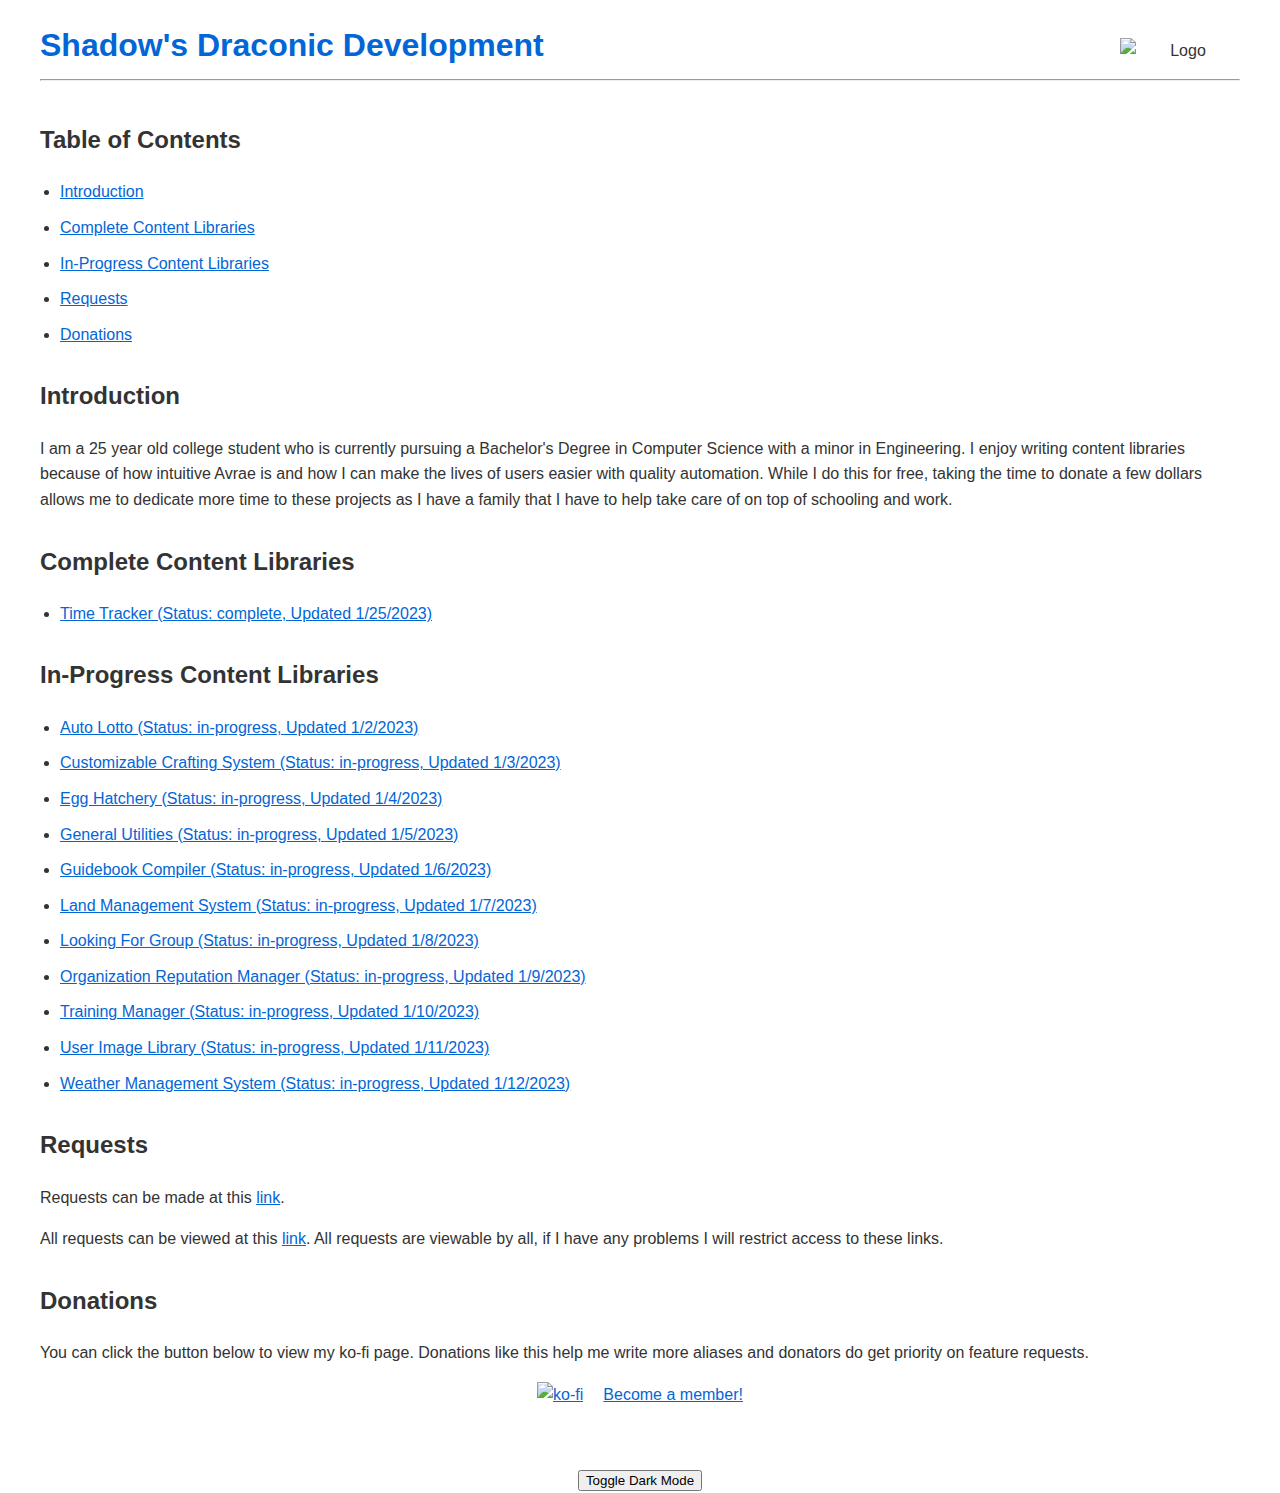
==== index.html @ cc66aed0 "force rebuild" ====
<!DOCTYPE html>
<html lang="en">
<head>
    <meta charset="UTF-8">
    <meta name="viewport" content="width=device-width, initial-scale=1.0">
    <title>Shadow's Draconic Development</title>
    <link rel="stylesheet" href="assets/styles.css">
</head>
<body>
    <div class="container">
        <header>
            <div class="header-content" style="display: flex; justify-content: space-between; align-items: baseline;">
                <h1 style="margin: 0;">Shadow's Draconic Development</h1>
                <img src="https://github.com/Shadow-Draconic-Development/.github/blob/60cb01e800f59566bbbd9f904bd0f9d2a96e8619/assets/main.png?raw=true" alt="Logo" width="10%" style="vertical-align: bottom;">
            </div>
            <hr>
        </header>

        <h2>Table of Contents</h2>
        <ul>
            <li><a href="#introduction">Introduction</a></li>
            <li><a href="#complete-content-libraries">Complete Content Libraries</a></li>
            <li><a href="#in-progress-content-libraries">In-Progress Content Libraries</a></li>
            <li><a href="#requests">Requests</a></li>
            <li><a href="#donations">Donations</a></li>
        </ul>

        <h2 id="introduction">Introduction</h2>
        <p id="about-me"></p>

        <h2 id="complete-content-libraries">Complete Content Libraries</h2>
        <ul id="complete-repositories">
            <!-- Complete repositories will be added here -->
        </ul>
    
        <h2 id="in-progress-content-libraries">In-Progress Content Libraries</h2>
        <ul id="in-progress-repositories">
            <!-- In-progress repositories will be added here -->
        </ul>

        <h2 id="requests">Requests</h2>
        <p>Requests can be made at this <a href="https://forms.gle/YYkyPcBb1WHXWMYE6">link</a>.</p>
        <p>All requests can be viewed at this <a href="https://docs.google.com/spreadsheets/d/1OyW78hh1ARDHeDu4hF4X2TxcpYSrrArprs8pkQB3zo4/edit?usp=sharing">link</a>. All requests are viewable by all, if I have any problems I will restrict access to these links.</p>

        <h2 id="donations">Donations</h2>
        <p>You can click the button below to view my ko-fi page. Donations like this help me write more aliases and donators do get priority on feature requests.</p>
        <div class="footer-buttons">
            <a href="https://ko-fi.com/F2F6MG4NH" target="_blank" class="kofi-button">
                <img src="https://ko-fi.com/img/githubbutton_sm.svg" alt="ko-fi">
            </a>
            <a href="https://www.patreon.com/bePatron?u=47388431" data-patreon-widget-type="become-patron-button" id="patreon-button">Become a member!</a>
        </div>
    </div>
    <footer>

        <button onclick="toggleDarkMode()">Toggle Dark Mode</button>
    </footer>

    <script src="assets/script.js"></script>
</body>
</html>
---- assets/styles.css ----
/* Common styles */
body {
    font-family: -apple-system, BlinkMacSystemFont, "Segoe UI", Roboto, Helvetica, Arial, sans-serif, "Apple Color Emoji", "Segoe UI Emoji", "Segoe UI Symbol";
    line-height: 1.6;
    color: #333;
    background-color: #fff;
    margin: 0;
    padding: 0 20px; /* Reduce left and right padding */
    transition: background-color 0.3s ease, color 0.3s ease;
}

.container {
    max-width: calc(100% - 40px); /* Adjust max-width to account for padding */
    margin: 0 auto;
    padding: 20px;
}


header {
    text-align: center;
    margin-bottom: 40px;
}

h1 {
    margin: 0;
    font-size: 2em;
    font-weight: 600;
    color: #0366d6;
}

h2 {
    margin-top: 30px;
    font-size: 1.5em;
}

ul {
    padding-left: 20px;
}

ul li {
    margin-bottom: 10px;
}

a {
    color: #0366d6;
    text-decoration: underline;
}

a:hover {
    text-decoration: underline;
}

.kofi-button {
    margin-top: 20px;
    display: block;
    text-align: center;
}

/* Dark mode styles */
body.dark-mode {
    color: #c9d1d9;
    background-color: #0d1117;
}

body.dark-mode h1 {
    color: #58a6ff;
}

body.dark-mode h2 {
    color: #8b949e;
}

body.dark-mode a {
    color: #8b949e;
}

body.dark-mode a:hover {
    color: #c9d1d9;
}

footer {
    text-align: center;
    margin-top: 40px;
}

/* For WebKit-based browsers (Chrome, Safari) */
::-webkit-scrollbar {
    width: 10px; /* Width of the scrollbar */
    background-color: var(--scrollbar-bg-color); /* Background color of the scrollbar */
}

::-webkit-scrollbar-thumb {
    background-color: var(--scrollbar-thumb-color); /* Color of the scrollbar thumb */
    border-radius: 5px; /* Rounded corners for the scrollbar thumb */
}

::-webkit-scrollbar-thumb:hover {
    background-color: var(--scrollbar-thumb-hover-color); /* Color of the scrollbar thumb on hover */
}

::-webkit-scrollbar-track {
    background-color: var(--scrollbar-track-color); /* Background color of the scrollbar track */
}

.footer-buttons {
    display: flex;
    justify-content: center;
    align-items: center;
}

.footer-buttons a {
    margin: 0 10px; /* Add some space between the buttons */
}
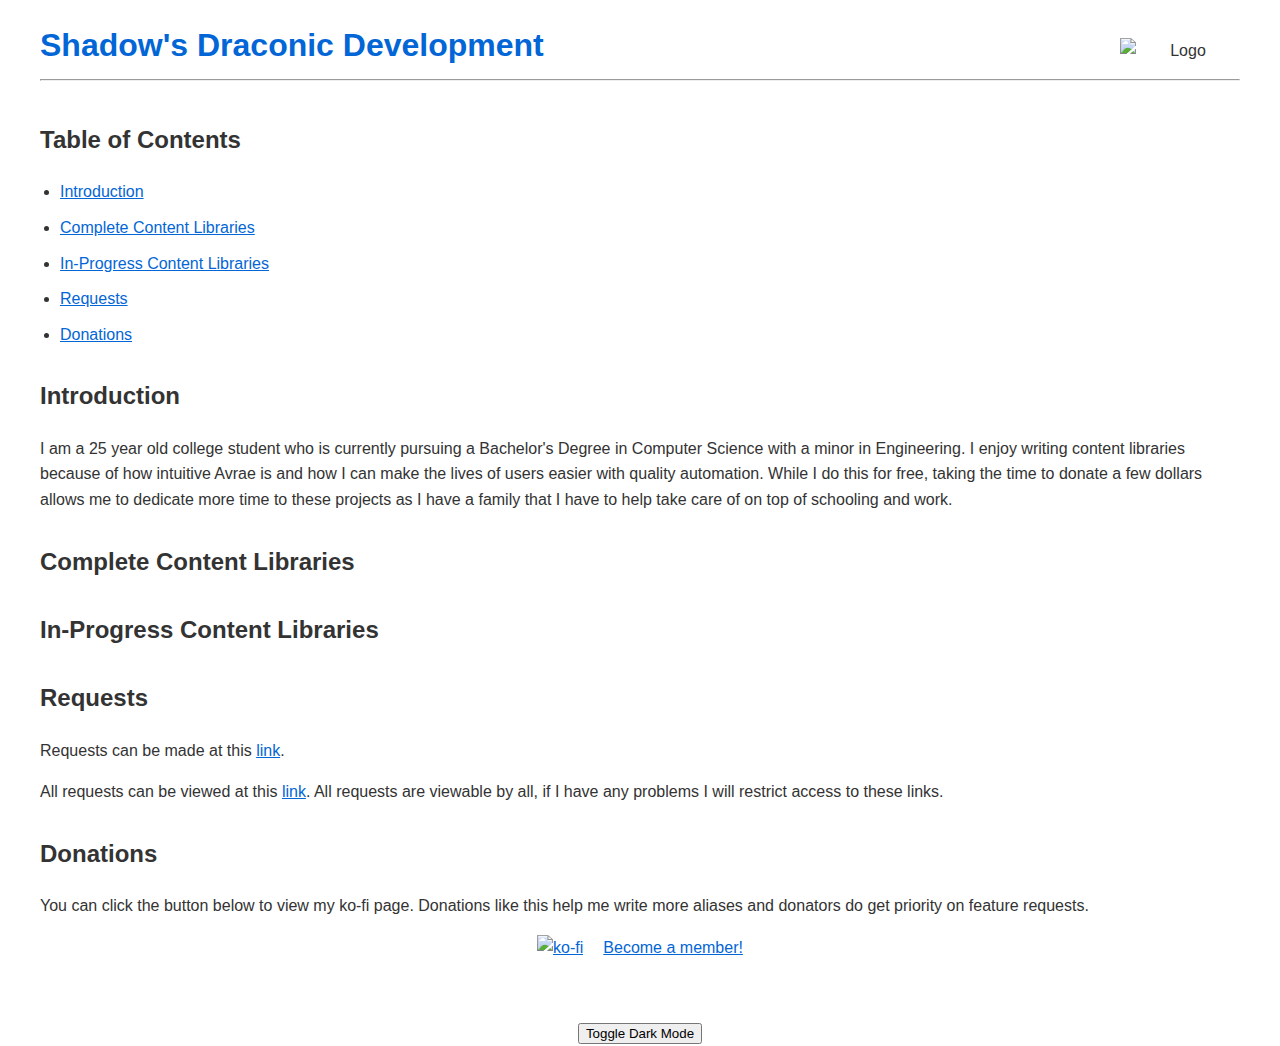
==== commit b91e5e2f: "width_update" ====
--- a/index.html
+++ b/index.html
@@ -11,7 +11,7 @@
         <header>
             <div class="header-content" style="display: flex; justify-content: space-between; align-items: baseline;">
                 <h1 style="margin: 0;">Shadow's Draconic Development</h1>
-                <img src="https://github.com/Shadow-Draconic-Development/.github/blob/60cb01e800f59566bbbd9f904bd0f9d2a96e8619/assets/main.png?raw=true" alt="Logo" width="10%" style="vertical-align: bottom;">
+                <img src="https://github.com/Shadow-Draconic-Development/.github/blob/60cb01e800f59566bbbd9f904bd0f9d2a96e8619/assets/main.png?raw=true" alt="Logo" width="10%" style="vertical-align: bottom; min-width: 70px;">
             </div>
             <hr>
         </header>
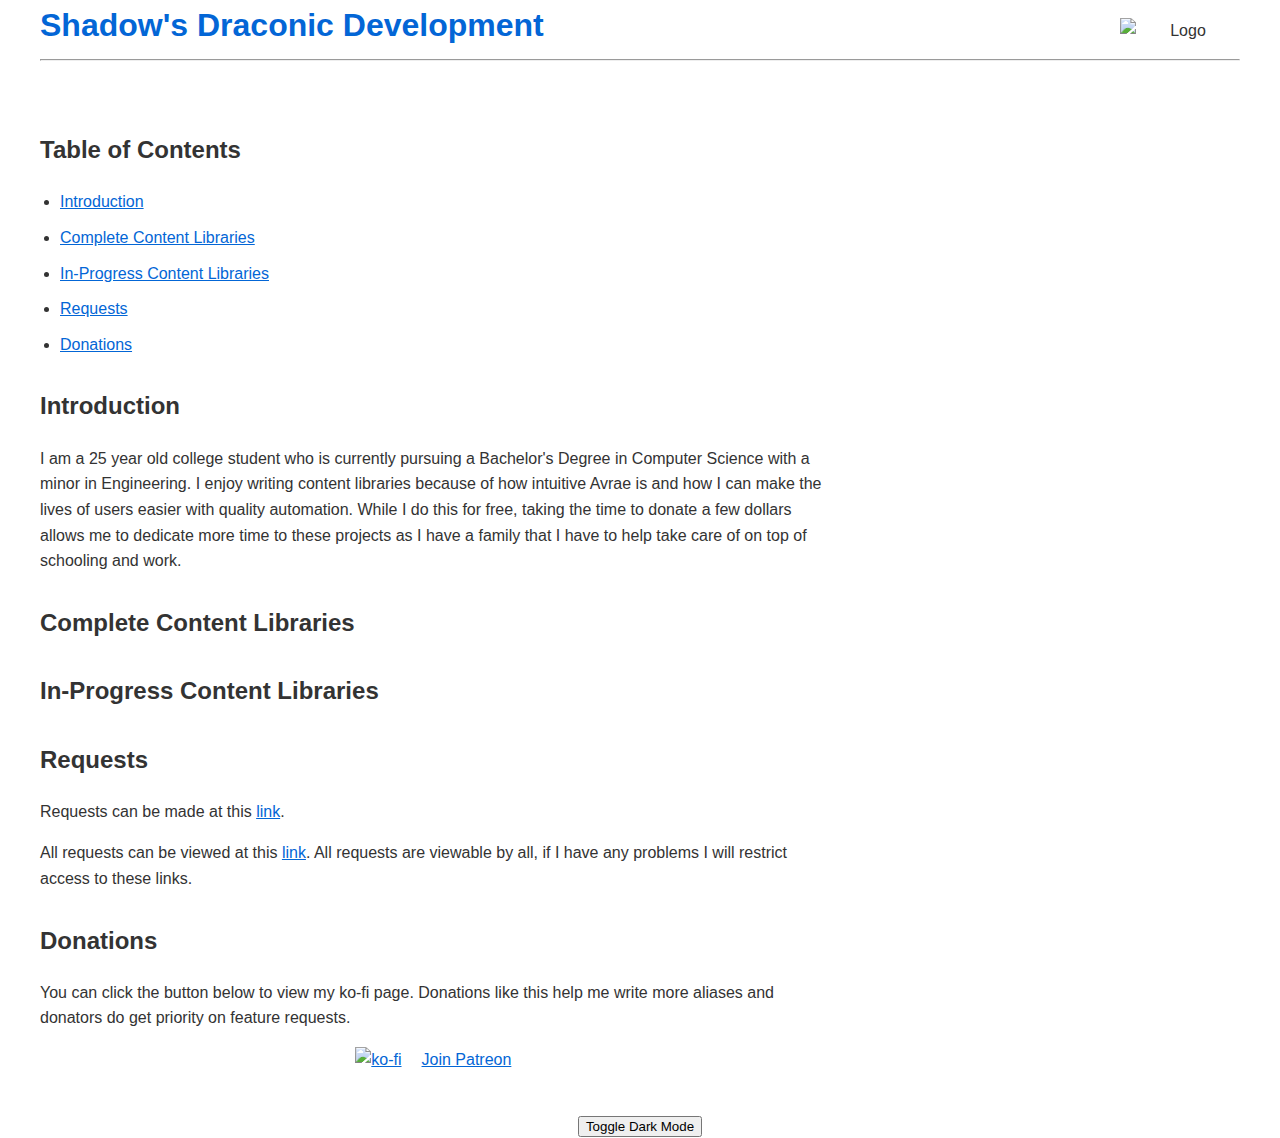
==== commit b7d3810d: "Entire new upload" ====
--- a/index.html
+++ b/index.html
@@ -11,48 +11,59 @@
         <header>
             <div class="header-content" style="display: flex; justify-content: space-between; align-items: baseline;">
                 <h1 style="margin: 0;">Shadow's Draconic Development</h1>
-                <img src="https://github.com/Shadow-Draconic-Development/.github/blob/60cb01e800f59566bbbd9f904bd0f9d2a96e8619/assets/main.png?raw=true" alt="Logo" width="10%" style="vertical-align: bottom; min-width: 70px;">
+                <img src="https://github.com/Shadow-Draconic-Development/.github/blob/main/assets/main.png?raw=true" alt="Logo" width="10%" style="vertical-align: bottom; min-width: 70px;">
             </div>
             <hr>
         </header>
 
-        <h2>Table of Contents</h2>
-        <ul>
-            <li><a href="#introduction">Introduction</a></li>
-            <li><a href="#complete-content-libraries">Complete Content Libraries</a></li>
-            <li><a href="#in-progress-content-libraries">In-Progress Content Libraries</a></li>
-            <li><a href="#requests">Requests</a></li>
-            <li><a href="#donations">Donations</a></li>
-        </ul>
+        <div class="main-content">
+            <div class="content-left">
+                <div class="table-of-contents">
+                    <h2>Table of Contents</h2>
+                    <ul>
+                        <li><a href="#introduction">Introduction</a></li>
+                        <li><a href="#complete-content-libraries">Complete Content Libraries</a></li>
+                        <li><a href="#in-progress-content-libraries">In-Progress Content Libraries</a></li>
+                        <li><a href="#requests">Requests</a></li>
+                        <li><a href="#donations">Donations</a></li>
+                    </ul>
+                </div>
 
-        <h2 id="introduction">Introduction</h2>
-        <p id="about-me"></p>
+                <div class="content">
+                    <h2 id="introduction">Introduction</h2>
+                    <p id="about-me"></p>
 
-        <h2 id="complete-content-libraries">Complete Content Libraries</h2>
-        <ul id="complete-repositories">
-            <!-- Complete repositories will be added here -->
-        </ul>
-    
-        <h2 id="in-progress-content-libraries">In-Progress Content Libraries</h2>
-        <ul id="in-progress-repositories">
-            <!-- In-progress repositories will be added here -->
-        </ul>
+                    <h2 id="complete-content-libraries">Complete Content Libraries</h2>
+                    <ul id="complete-repositories">
+                        <!-- Complete repositories will be added here -->
+                    </ul>
+                
+                    <h2 id="in-progress-content-libraries">In-Progress Content Libraries</h2>
+                    <ul id="in-progress-repositories">
+                        <!-- In-progress repositories will be added here -->
+                    </ul>
 
-        <h2 id="requests">Requests</h2>
-        <p>Requests can be made at this <a href="https://forms.gle/YYkyPcBb1WHXWMYE6">link</a>.</p>
-        <p>All requests can be viewed at this <a href="https://docs.google.com/spreadsheets/d/1OyW78hh1ARDHeDu4hF4X2TxcpYSrrArprs8pkQB3zo4/edit?usp=sharing">link</a>. All requests are viewable by all, if I have any problems I will restrict access to these links.</p>
+                    <h2 id="requests">Requests</h2>
+                    <p>Requests can be made at this <a href="https://forms.gle/YYkyPcBb1WHXWMYE6">link</a>.</p>
+                    <p>All requests can be viewed at this <a href="https://docs.google.com/spreadsheets/d/1OyW78hh1ARDHeDu4hF4X2TxcpYSrrArprs8pkQB3zo4/edit?usp=sharing">link</a>. All requests are viewable by all, if I have any problems I will restrict access to these links.</p>
 
-        <h2 id="donations">Donations</h2>
-        <p>You can click the button below to view my ko-fi page. Donations like this help me write more aliases and donators do get priority on feature requests.</p>
-        <div class="footer-buttons">
-            <a href="https://ko-fi.com/F2F6MG4NH" target="_blank" class="kofi-button">
-                <img src="https://ko-fi.com/img/githubbutton_sm.svg" alt="ko-fi">
-            </a>
-            <a href="https://www.patreon.com/bePatron?u=47388431" data-patreon-widget-type="become-patron-button" id="patreon-button">Become a member!</a>
+                    <h2 id="donations">Donations</h2>
+                    <p>You can click the button below to view my ko-fi page. Donations like this help me write more aliases and donators do get priority on feature requests.</p>
+                    <div class="footer-buttons">
+                        <a href="https://ko-fi.com/F2F6MG4NH" target="_blank" class="kofi-button">
+                            <img src="https://ko-fi.com/img/githubbutton_sm.svg" alt="ko-fi">
+                        </a>
+                        <a href="https://www.patreon.com/bePatron?u=47388431" data-patreon-widget-type="become-patron-button" id="patreon-button">Join Patreon</a>
+                    </div>
+                </div>
+            </div>
+
+            <div class="discord-widget">
+                <iframe src="https://discord.com/widget?id=347038389838544897&theme=dark" width="350" height="500" allowtransparency="true" frameborder="0" sandbox="allow-popups allow-popups-to-escape-sandbox allow-same-origin allow-scripts"></iframe>
+            </div>
         </div>
     </div>
     <footer>
-
         <button onclick="toggleDarkMode()">Toggle Dark Mode</button>
     </footer>
 
--- a/assets/styles.css
+++ b/assets/styles.css
@@ -110,4 +110,25 @@
 
 .footer-buttons a {
     margin: 0 10px; /* Add some space between the buttons */
-}+}
+
+.container {
+    max-width: 1200px;
+    margin: 0 auto;
+    padding: 0 20px;
+}
+
+.main-content {
+    display: flex;
+}
+
+.content-left {
+    flex: 2;
+    margin-right: 20px;
+}
+
+.discord-widget {
+    flex: 1;
+    min-width: 70px;
+    width: "10%";
+}
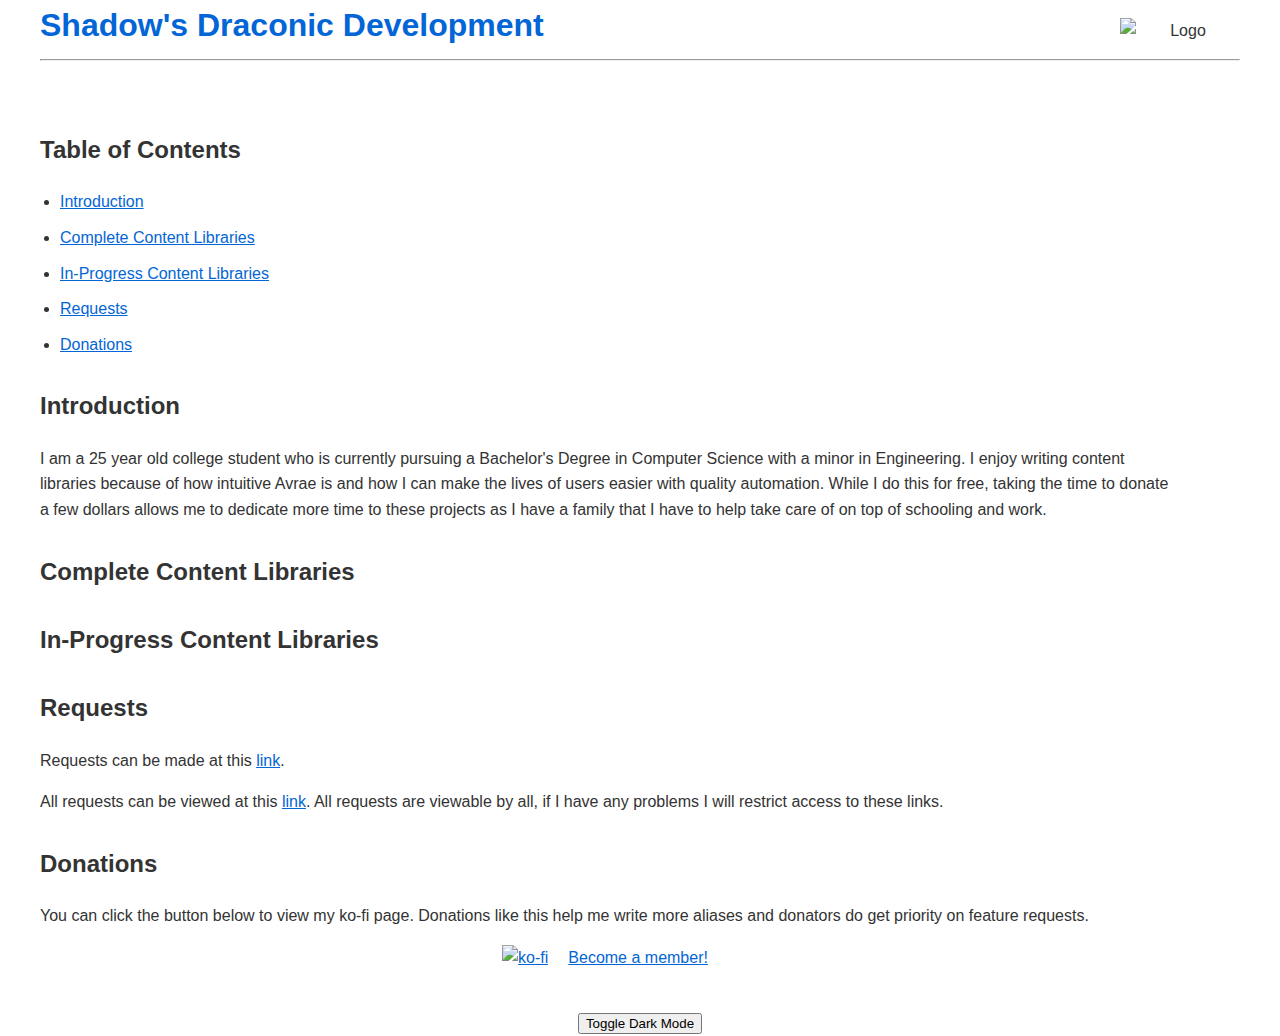
==== commit 2d767c35: "Test upload" ====
--- a/index.html
+++ b/index.html
@@ -17,7 +17,7 @@
         </header>
 
         <div class="main-content">
-            <div class="content-left">
+            <div class="content-wrapper">
                 <div class="table-of-contents">
                     <h2>Table of Contents</h2>
                     <ul>
@@ -53,7 +53,7 @@
                         <a href="https://ko-fi.com/F2F6MG4NH" target="_blank" class="kofi-button">
                             <img src="https://ko-fi.com/img/githubbutton_sm.svg" alt="ko-fi">
                         </a>
-                        <a href="https://www.patreon.com/bePatron?u=47388431" data-patreon-widget-type="become-patron-button" id="patreon-button">Join Patreon</a>
+                        <a href="https://www.patreon.com/bePatron?u=47388431" data-patreon-widget-type="become-patron-button" id="patreon-button">Become a member!</a>
                     </div>
                 </div>
             </div>
--- a/assets/styles.css
+++ b/assets/styles.css
@@ -130,5 +130,5 @@
 .discord-widget {
     flex: 1;
     min-width: 70px;
-    width: "10%";
+    width: 10%;
 }
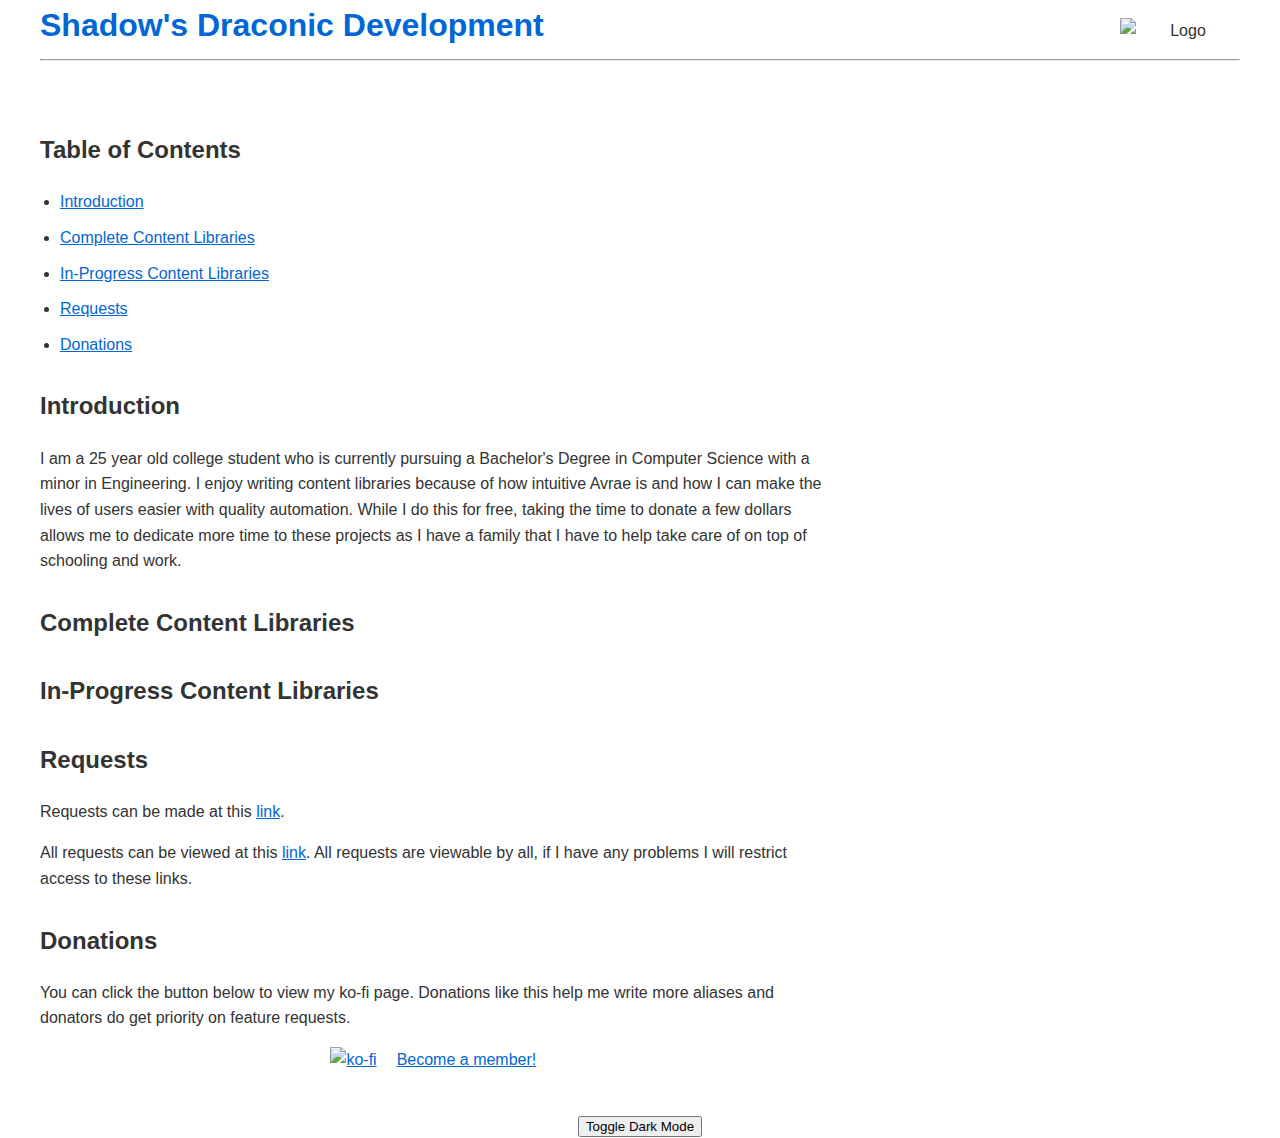
==== commit 42e72b37: "Icon update" ====
--- a/index.html
+++ b/index.html
@@ -5,17 +5,18 @@
     <meta name="viewport" content="width=device-width, initial-scale=1.0">
     <title>Shadow's Draconic Development</title>
     <link rel="stylesheet" href="assets/styles.css">
+    <link rel="icon" type="image/x-icon" href="assets/main.png">
 </head>
 <body>
     <div class="container">
         <header>
             <div class="header-content" style="display: flex; justify-content: space-between; align-items: baseline;">
                 <h1 style="margin: 0;">Shadow's Draconic Development</h1>
-                <img src="https://github.com/Shadow-Draconic-Development/.github/blob/main/assets/main.png?raw=true" alt="Logo" width="10%" style="vertical-align: bottom; min-width: 70px;">
+                <img src="assets/main.png" alt="Logo" width="10%" style="vertical-align: bottom; min-width: 70px;">
             </div>
             <hr>
+            
         </header>
-
         <div class="main-content">
             <div class="content-wrapper">
                 <div class="table-of-contents">
--- a/assets/styles.css
+++ b/assets/styles.css
@@ -1,4 +1,5 @@
-/* Common styles */
+/* Add your CSS styles here */
+
 body {
     font-family: -apple-system, BlinkMacSystemFont, "Segoe UI", Roboto, Helvetica, Arial, sans-serif, "Apple Color Emoji", "Segoe UI Emoji", "Segoe UI Symbol";
     line-height: 1.6;
@@ -14,7 +15,6 @@
     margin: 0 auto;
     padding: 20px;
 }
-
 
 header {
     text-align: center;
@@ -48,6 +48,10 @@
 
 a:hover {
     text-decoration: underline;
+}
+
+.updated-date {
+    text-decoration: none; /* Remove underline from the date and time */
 }
 
 .kofi-button {
@@ -122,7 +126,7 @@
     display: flex;
 }
 
-.content-left {
+.content-wrapper {
     flex: 2;
     margin-right: 20px;
 }
